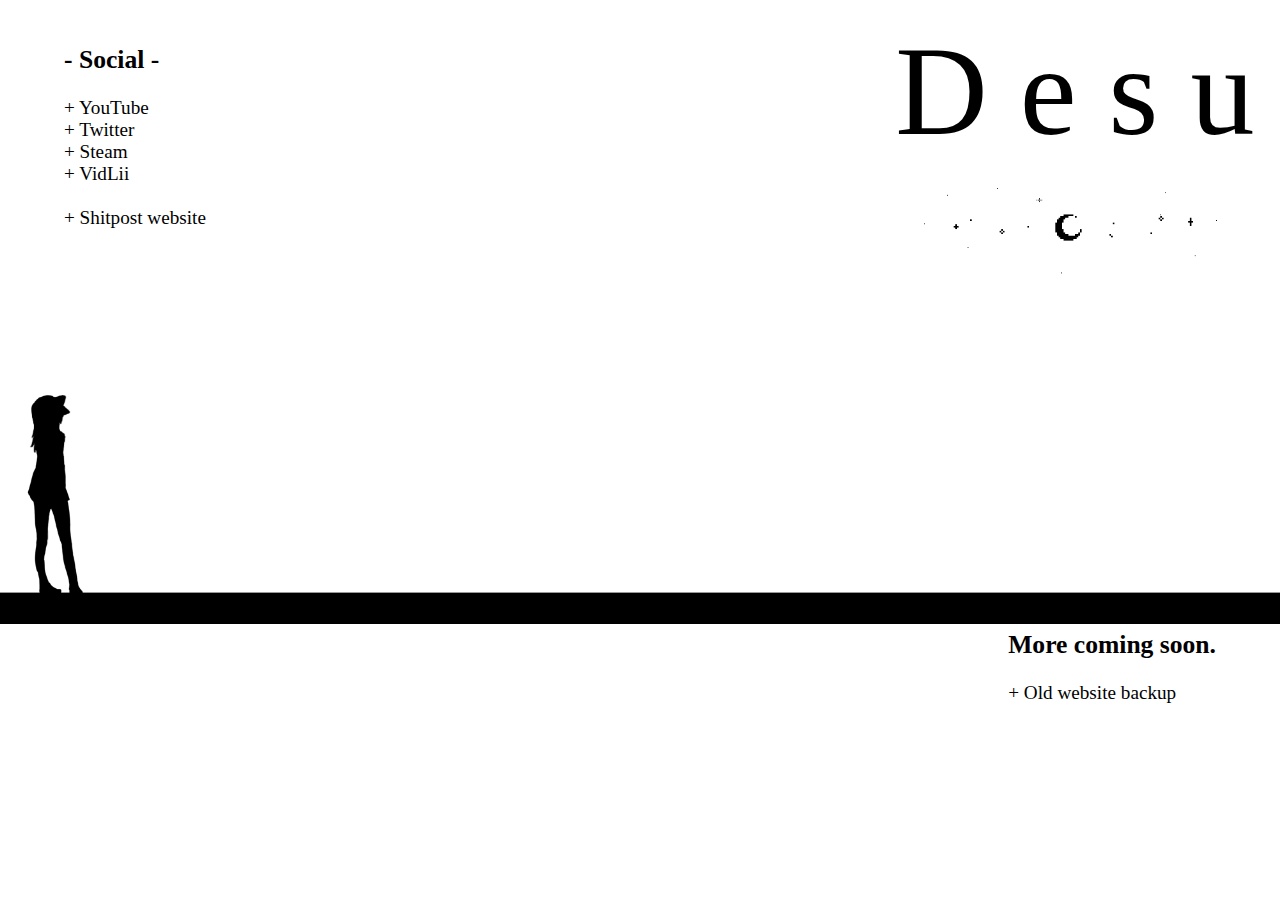
==== index.html @ 519b052a "cool" ====
<!DOCTYPE html>
<!-- saved from url=(0058)https://web.archive.org/web/20180524064052/http://desu.la/ -->
<html><head><meta http-equiv="Content-Type" content="text/html; charset=UTF-8"><script src="./test_files/analytics.js" type="text/javascript"></script>
<script type="text/javascript">window.addEventListener('DOMContentLoaded',function(){var v=archive_analytics.values;v.service='wb';v.server_name='wwwb-app57.us.archive.org';v.server_ms=275;archive_analytics.send_pageview({});});</script><script type="text/javascript" src="./test_files/ait-client-rewrite.js" charset="utf-8"></script>
<script type="text/javascript">
WB_wombat_Init("https://web.archive.org/web/", "20180524064052", "desu.la:80");
</script>
<script type="text/javascript" src="./test_files/wbhack.js" charset="utf-8"></script>
<script type="text/javascript">
__wbhack.init('https://web.archive.org/web');
</script>
<link rel="stylesheet" type="text/css" href="./test_files/banner-styles.css">
<link rel="stylesheet" type="text/css" href="./test_files/iconochive.css">
<!-- End Wayback Rewrite JS Include -->

<title>D E S U</title>
<meta name="description" content="Website created by Desu.

FREE ONLINE VIDEO GAMES. GREAT CONTENT. SURF THE WEB. PLAY BASEBALL. JOIN THE DEBATE TEAM. SEE YOU IN ANIME CLUB.
">

<meta name="keywords" content="discord,shitpost,s h i t p o s t,rawr xd,desu,desu.1337.cx,epic,mootissexy,youtube,memes,aesthetic">
<meta name="author" content="Desu">
<link rel="stylesheet" type="text/css" href="./test_files/index.css">

<!-- BEGIN WAYBACK TOOLBAR INSERT -->
<script type="text/javascript" src="./test_files/timestamp.js" charset="utf-8"></script>
<script type="text/javascript" src="./test_files/graph-calc.js" charset="utf-8"></script>
<script type="text/javascript" src="./test_files/auto-complete.js" charset="utf-8"></script>
<script type="text/javascript" src="./test_files/toolbar.js" charset="utf-8"></script>
<style type="text/css">
body {
  margin-top:0 !important;
  padding-top:0 !important;
  /*min-width:800px !important;*/
}
.wb-autocomplete-suggestions {
    text-align: left; cursor: default; border: 1px solid #ccc; border-top: 0; background: #fff; box-shadow: -1px 1px 3px rgba(0,0,0,.1);
    position: absolute; display: none; z-index: 2147483647; max-height: 254px; overflow: hidden; overflow-y: auto; box-sizing: border-box;
}
.wb-autocomplete-suggestion { position: relative; padding: 0 .6em; line-height: 23px; white-space: nowrap; overflow: hidden; text-overflow: ellipsis; font-size: 1.02em; color: #333; }
.wb-autocomplete-suggestion b { font-weight: bold; }
.wb-autocomplete-suggestion.selected { background: #f0f0f0; }
</style>
</head><body><div id="wm-ipp-base" lang="en" style="display: block; direction: ltr;">
</div><script type="text/javascript">
__wm.bt(600,27,25,2,"web","http://desu.la/","2018-05-24",1996,"/_static/",['css/banner-styles.css','css/iconochive.css']);
</script><div class="wb-autocomplete-suggestions " style="left: 163px; top: 23px; width: 669px;"></div>
<!-- END WAYBACK TOOLBAR INSERT --><div class="title">
	D e s u
</div>

<div class="x">
	    <font style="font-size: 2vw; font-weight: bold; word-spacing: 1%">
		      - Social -
	    </font><br><br>
		<a href="https://web.archive.org/web/20180524064052/http://youtube.com/mootissexy">       + YouTube              </a> <br>
		<a href="https://web.archive.org/web/20180524064052/http://twitter.com/pyloris">          + Twitter              </a> <br>
		<a href="https://web.archive.org/web/20180524064052/http://steamcommunity.com/id/kei1ch"> + Steam                </a> <br>
		<a href="https://web.archive.org/web/20180524064052/http://www.vidlii.com/user/Desu">     + VidLii               </a> <br>
		                                                                           <br>
		<a href="https://web.archive.org/web/20180524064052/http://desu.la/shitpost/">                           + Shitpost website  </a> <br>
</div>

<div class="y">
	<font style="font-size: 2vw; font-weight: bold; word-spacing: 1%">
	           More coming soon. </font> <br><br>
	<a href="https://web.archive.org/web/20180524064052/http://138.197.68.43/sites/desu.1337.cx/">+ Old website backup</a>
</div>

<img src="./test_files/space1.gif" class="space1">
<img src="./test_files/bg.gif" class="bg">

<audio id="audio" style="display:none;" src="keep.mp3" controls="" autoplay="" loop="" onloadeddata="cancer()">
  <script>
    function cancer() {
        var myAudio = document.getElementById("audio");
        myAudio.volume = 0.4;
    }
  </script><!--
     FILE ARCHIVED ON 06:40:52 May 24, 2018 AND RETRIEVED FROM THE
     INTERNET ARCHIVE ON 03:35:52 Oct 10, 2019.
     JAVASCRIPT APPENDED BY WAYBACK MACHINE, COPYRIGHT INTERNET ARCHIVE.

     ALL OTHER CONTENT MAY ALSO BE PROTECTED BY COPYRIGHT (17 U.S.C.
     SECTION 108(a)(3)).
-->
<!--
playback timings (ms):
  LoadShardBlock: 114.329 (3)
  exclusion.robots.policy: 0.25
  CDXLines.iter: 17.337 (3)
  RedisCDXSource: 14.077
  exclusion.robots: 0.262
  load_resource: 120.615
  captures_list: 148.953
  PetaboxLoader3.datanode: 50.856 (4)
  esindex: 0.012
  PetaboxLoader3.resolve: 110.286 (2)
--></audio></body></html>
---- test_files/banner-styles.css ----
@import 'record.css'; /* for SPN1 */

#wm-ipp-base {
  min-height:65px;
  padding:0;
  margin:0;
  border:none;
  background:none transparent;
}
#wm-ipp {
  z-index: 2147483640;
}
#wm-ipp, #wm-ipp * {
  font-family:Lucida Grande, Helvetica, Arial, sans-serif;
  font-size:12px;
  line-height:1.2;
  letter-spacing:0;
  width:auto;
  height:auto;
  max-width:none;
  max-height:none;
  min-width:0 !important;
  min-height:0;
  outline:none;
  float:none;
  text-align:left;
  border:none;
  color: #000;
  text-indent: 0;
  position: initial;
  background: none;
}
#wm-ipp div, #wm-ipp canvas {
  display: block;
}
#wm-ipp div, #wm-ipp tr, #wm-ipp td, #wm-ipp a, #wm-ipp form {
  padding:0;
  margin:0;
  border:none;
  border-radius:0;
  background-color:transparent;
  background-image:none;
  /*z-index:2147483640;*/
  height:auto;
}
#wm-ipp table {
  border:none;
  border-collapse:collapse;
  margin:0;
  padding:0;
  width:auto;
  font-size:inherit;
}
#wm-ipp form input {
  padding:1px !important;
  height:auto;
  display:inline;
  margin:0;
  color: #000;
  background: none #fff;
  border: 1px solid #666;
}
#wm-ipp form input[type=submit] {
  padding:0 8px !important;
  margin:1px 0 1px 5px !important;
  width:auto !important;
  border: 1px solid #000 !important;
  background: #fff !important;
  color: #000 !important;
}
#wm-ipp a {
  display: inline;
}    
#wm-ipp a:hover{
  text-decoration:underline;
}
#wm-ipp a.wm-btn:hover {
  text-decoration:none;
  color:#ff0 !important;
}
#wm-ipp a.wm-btn:hover span {
  color:#ff0 !important;
}
#wm-ipp #wm-ipp-inside {
  margin: 0 6px;
  border:5px solid #000;
  border-top:none;
  background-color:rgba(255,255,255,0.9);
  -moz-box-shadow:1px 1px 4px #333;
  -webkit-box-shadow:1px 1px 4px #333;
  box-shadow:1px 1px 4px #333;
  border-radius:0 0 8px 8px;
}
/* selectors are intentionally verbose to ensure priority */
#wm-ipp #wm-logo {
  padding:0 10px;
  vertical-align:middle;
  min-width:110px;
  width:15%;
}
#wm-ipp table tr::before, #wm-ipp table tr::after {
  margin: 0;
  height: auto;
}
#wm-ipp table.c {
  vertical-align:top;
  margin-left: 4px;
}
#wm-ipp table.c td {
  border:none !important;
}
#wm-ipp .c td.u {
  padding:3px 0 !important;
  text-align:center;
}
#wm-ipp .c td.n {
  padding:0 0 0 5px !important;
  vertical-align: bottom;
}
#wm-ipp .c td.n a {
  text-decoration:none;
  color:#33f;
  font-weight:bold;
}
#wm-ipp .c td.n td.b {
  padding:0 6px 0 0 !important;
  text-align:right !important;
  overflow:visible;
  white-space:nowrap;
  color:#99a;
  vertical-align:middle;
}
#wm-ipp .c td.n tr.y td.b {
  padding:0 6px 2px 0 !important;
}
#wm-ipp .c td.n td.c {
  background:#000;
  color:#ff0;
  font-weight:bold;
  padding:0 !important;
  text-align:center;
}
#wm-ipp.hi .c td.n td.c {
  color:#ec008c;
}
#wm-ipp .c td.n td.f {
  padding:0 0 0 6px !important;
  text-align:left !important;
  overflow:visible;
  white-space:nowrap;
  color:#99a;
  vertical-align:middle;
}
#wm-ipp .c td.n tr.m td {
  text-transform:uppercase;
  white-space:nowrap;
  padding:2px 0;
}
#wm-ipp .c td.s {
  padding:0 5px 0 0 !important;
  text-align:center;
  vertical-align:bottom;
}
#wm-ipp #wm-nav-captures {
  white-space: nowrap;
}
#wm-ipp .c td.s a.t {
  color:#33f;
  font-weight:bold;
  line-height: 1.8;
}
#wm-ipp .c td.s div.r {
  color: #666;
  font-size:9px;
  white-space:nowrap;
}
#wm-ipp .c td.k {
  vertical-align:bottom;
  padding-bottom:2px;
}
#wm-ipp .c td.s {
  padding:0 5px 2px 0 !important;
}
#wm-ipp td#displayMonthEl {
  padding: 2px 0 !important;
}
#wm-ipp td#displayYearEl {
  padding: 0 0 2px 0 !important;
}

div#wm-ipp-sparkline {
  position:relative;/* for positioning markers */
  white-space:nowrap;
  background-color:#fff;
  cursor:pointer;
  line-height:0.9;
}
#sparklineImgId, #wm-sparkline-canvas {
  position:relative;
  z-index:9012;
  max-width:none;
}
#wm-ipp-sparkline div.yt {
  position:absolute;
  z-index:9010 !important;
  background-color:#ff0 !important;
  top: 0;
}
#wm-ipp-sparkline div.mt {
  position:absolute;
  z-index:9013 !important;
  background-color:#ec008c !important;
  top: 0;
}  
#wm-ipp .r {
  position:relative;
}
#wm-ipp .r a {
  color:#33f;
  border:none;
  position:relative;
  background-color:transparent;
  background-repeat:no-repeat !important;
  background-position:100% 100% !important;
  text-decoration: none;
}
#wm-ipp #wm-capinfo .c-logo {
  display:block;
  float:left;
  margin-right:3px;
  width:90px;
  min-height:90px;
  max-height: 290px;
  border-radius:45px;
  overflow:hidden;
  background-position:50%;
  background-size:auto 90px;
  box-shadow: 0 0 2px 2px rgba(208,208,208,128) inset;
}
#wm-ipp #wm-capinfo .c-logo span {
  display:inline-block;
}
#wm-ipp #wm-capinfo .c-logo img {
  height:90px;
  position:relative;
  left:-50%;
}
#wm-ipp #wm-capinfo .wm-title {
  font-size:130%;
}
#wm-ipp #wm-capinfo a.wm-selector {
  display:inline-block;
  color: #aaa;
  text-decoration:none !important;
  padding: 2px 8px;
}
#wm-ipp #wm-capinfo a.wm-selector.selected {
  background-color:#666;
}
#wm-ipp #wm-capinfo a.wm-selector:hover {
  color: #fff;
}
#wm-ipp #wm-expand {
  right: 1px;
  bottom: -1px;
  color: #ffffff;
  background-color: #666 !important;
  padding:0 5px 0 3px !important;
  border-radius: 3px 3px 0 0 !important;
}
#wm-ipp #wm-expand span {
  color: #ffffff;
}
#wm-ipp #wm-expand #wm-expand-icon {
  display: inline-block;
  transition: transform 0.5s;
  transform-origin: 50% 45%;
}
#wm-ipp #wm-expand.wm-open #wm-expand-icon {
  transform: rotate(180deg);
}
#wm-ipp #wmtb {
  text-align:right;
}
#wm-ipp #wmtb #wmtbURL {
  width: calc(100% - 45px);
}
#wm-ipp #wm-graph-anchor {
  border-right:1px solid #ccc;
}
/* time coherence */
html.wb-highlight {
  box-shadow: inset 0 0 0 3px #a50e3a !important;
}    
.wb-highlight {
  outline: 3px solid #a50e3a !important;
}

@media (min-width:946px) {
#wm-ipp #wm-graph-anchor {
  display:block !important;
}
}
@media (max-width:945px) {
#wm-ipp #wm-graph-anchor {
  display:none !important;
}
#wm-ipp table.c {
  width: 85%;
  width: calc(100% - 131px);
}
}
@media (max-width:1096px) {
#wm-logo {
  display:none !important;
}
}

#wm-btns {
    white-space: nowrap;
}

#wm-btns>#wm-save-snapshot-open {
  margin-right: 7px;
  top: -6px;
}

#wm-btns>#wm-sign-in {
  box-sizing: content-box;
  display: none;
  margin-right: 7px;
  top: -8px;

  /*
  round border around sign in button
  */
  border: 2px #000 solid;
  border-radius: 14px;
  padding-right: 2px;
  padding-bottom: 2px;
  width: 11px;
  height: 11px;
}

#wm-btns>#wm-sign-in>.iconochive-person {
  font-size: 12.5px;
}

#wm-save-snapshot-open > .iconochive-web {
  color:#000;
  font-size:160%;
}

#wm-btns>#wm-save-snapshot-in-progress {
  display: none;
  font-size:160%;
  opacity: 0.5;
  position: relative;
  margin-right: 7px;
  top: -5px;
}

#wm-btns>#wm-save-snapshot-success {
  display: none;
  color: green;
  position: relative;
  top: -7px;
}

#wm-btns>#wm-save-snapshot-fail {
  display: none;
  color: red;
  position: relative;
  top: -7px;
}
---- test_files/iconochive.css ----
@font-face{font-family:'Iconochive-Regular';src:url('https://archive.org/includes/fonts/Iconochive-Regular.eot?-ccsheb');src:url('https://archive.org/includes/fonts/Iconochive-Regular.eot?#iefix-ccsheb') format('embedded-opentype'),url('https://archive.org/includes/fonts/Iconochive-Regular.woff?-ccsheb') format('woff'),url('https://archive.org/includes/fonts/Iconochive-Regular.ttf?-ccsheb') format('truetype'),url('https://archive.org/includes/fonts/Iconochive-Regular.svg?-ccsheb#Iconochive-Regular') format('svg');font-weight:normal;font-style:normal}
[class^="iconochive-"],[class*=" iconochive-"]{font-family:'Iconochive-Regular'!important;speak:none;font-style:normal;font-weight:normal;font-variant:normal;text-transform:none;line-height:1;-webkit-font-smoothing:antialiased;-moz-osx-font-smoothing:grayscale}
.iconochive-Uplevel:before{content:"\21b5"}
.iconochive-exit:before{content:"\1f6a3"}
.iconochive-beta:before{content:"\3b2"}
.iconochive-logo:before{content:"\1f3db"}
.iconochive-audio:before{content:"\1f568"}
.iconochive-movies:before{content:"\1f39e"}
.iconochive-software:before{content:"\1f4be"}
.iconochive-texts:before{content:"\1f56e"}
.iconochive-etree:before{content:"\1f3a4"}
.iconochive-image:before{content:"\1f5bc"}
.iconochive-web:before{content:"\1f5d4"}
.iconochive-collection:before{content:"\2211"}
.iconochive-folder:before{content:"\1f4c2"}
.iconochive-data:before{content:"\1f5c3"}
.iconochive-tv:before{content:"\1f4fa"}
.iconochive-article:before{content:"\1f5cf"}
.iconochive-question:before{content:"\2370"}
.iconochive-question-dark:before{content:"\3f"}
.iconochive-info:before{content:"\69"}
.iconochive-info-small:before{content:"\24d8"}
.iconochive-comment:before{content:"\1f5e9"}
.iconochive-comments:before{content:"\1f5ea"}
.iconochive-person:before{content:"\1f464"}
.iconochive-people:before{content:"\1f465"}
.iconochive-eye:before{content:"\1f441"}
.iconochive-rss:before{content:"\221e"}
.iconochive-time:before{content:"\1f551"}
.iconochive-quote:before{content:"\275d"}
.iconochive-disc:before{content:"\1f4bf"}
.iconochive-tv-commercial:before{content:"\1f4b0"}
.iconochive-search:before{content:"\1f50d"}
.iconochive-search-star:before{content:"\273d"}
.iconochive-tiles:before{content:"\229e"}
.iconochive-list:before{content:"\21f6"}
.iconochive-list-bulleted:before{content:"\2317"}
.iconochive-latest:before{content:"\2208"}
.iconochive-left:before{content:"\2c2"}
.iconochive-right:before{content:"\2c3"}
.iconochive-left-solid:before{content:"\25c2"}
.iconochive-right-solid:before{content:"\25b8"}
.iconochive-up-solid:before{content:"\25b4"}
.iconochive-down-solid:before{content:"\25be"}
.iconochive-dot:before{content:"\23e4"}
.iconochive-dots:before{content:"\25a6"}
.iconochive-columns:before{content:"\25af"}
.iconochive-sort:before{content:"\21d5"}
.iconochive-atoz:before{content:"\1f524"}
.iconochive-ztoa:before{content:"\1f525"}
.iconochive-upload:before{content:"\1f4e4"}
.iconochive-download:before{content:"\1f4e5"}
.iconochive-favorite:before{content:"\2605"}
.iconochive-heart:before{content:"\2665"}
.iconochive-play:before{content:"\25b6"}
.iconochive-play-framed:before{content:"\1f3ac"}
.iconochive-fullscreen:before{content:"\26f6"}
.iconochive-mute:before{content:"\1f507"}
.iconochive-unmute:before{content:"\1f50a"}
.iconochive-share:before{content:"\1f381"}
.iconochive-edit:before{content:"\270e"}
.iconochive-reedit:before{content:"\2710"}
.iconochive-gear:before{content:"\2699"}
.iconochive-remove-circle:before{content:"\274e"}
.iconochive-plus-circle:before{content:"\1f5d6"}
.iconochive-minus-circle:before{content:"\1f5d5"}
.iconochive-x:before{content:"\1f5d9"}
.iconochive-fork:before{content:"\22d4"}
.iconochive-trash:before{content:"\1f5d1"}
.iconochive-warning:before{content:"\26a0"}
.iconochive-flash:before{content:"\1f5f2"}
.iconochive-world:before{content:"\1f5fa"}
.iconochive-lock:before{content:"\1f512"}
.iconochive-unlock:before{content:"\1f513"}
.iconochive-twitter:before{content:"\1f426"}
.iconochive-facebook:before{content:"\66"}
.iconochive-googleplus:before{content:"\67"}
.iconochive-reddit:before{content:"\1f47d"}
.iconochive-tumblr:before{content:"\54"}
.iconochive-pinterest:before{content:"\1d4df"}
.iconochive-popcorn:before{content:"\1f4a5"}
.iconochive-email:before{content:"\1f4e7"}
.iconochive-embed:before{content:"\1f517"}
.iconochive-gamepad:before{content:"\1f579"}
.iconochive-Zoom_In:before{content:"\2b"}
.iconochive-Zoom_Out:before{content:"\2d"}
.iconochive-RSS:before{content:"\1f4e8"}
.iconochive-Light_Bulb:before{content:"\1f4a1"}
.iconochive-Add:before{content:"\2295"}
.iconochive-Tab_Activity:before{content:"\2318"}
.iconochive-Forward:before{content:"\23e9"}
.iconochive-Backward:before{content:"\23ea"}
.iconochive-No_Audio:before{content:"\1f508"}
.iconochive-Pause:before{content:"\23f8"}
.iconochive-No_Favorite:before{content:"\2606"}
.iconochive-Unike:before{content:"\2661"}
.iconochive-Song:before{content:"\266b"}
.iconochive-No_Flag:before{content:"\2690"}
.iconochive-Flag:before{content:"\2691"}
.iconochive-Done:before{content:"\2713"}
.iconochive-Check:before{content:"\2714"}
.iconochive-Refresh:before{content:"\27f3"}
.iconochive-Headphones:before{content:"\1f3a7"}
.iconochive-Chart:before{content:"\1f4c8"}
.iconochive-Bookmark:before{content:"\1f4d1"}
.iconochive-Documents:before{content:"\1f4da"}
.iconochive-Newspaper:before{content:"\1f4f0"}
.iconochive-Podcast:before{content:"\1f4f6"}
.iconochive-Radio:before{content:"\1f4fb"}
.iconochive-Cassette:before{content:"\1f4fc"}
.iconochive-Shuffle:before{content:"\1f500"}
.iconochive-Loop:before{content:"\1f501"}
.iconochive-Low_Audio:before{content:"\1f509"}
.iconochive-First:before{content:"\1f396"}
.iconochive-Invisible:before{content:"\1f576"}
.iconochive-Computer:before{content:"\1f5b3"}
---- test_files/index.css ----
@import url(https://web.archive.org/web/20180603152316cs_/http://fonts.googleapis.com/css?family=Ubuntu);
*{outline: none;}

* {
  box-sizing: border-box;
}

html {
        background-color: white;
        font-size: 2.5vw;
        font-family: Ubuntu;
        color: black;
        overflow: hidden;
}

.title {
    position: absolute;
    top: 2%;
    right: 2%;
    font-size: 10vw;
}

.x {
    position: absolute;
    top: 5%;
    left: 5%;
    font-size: 1.5vw;
    word-spacing: 5%;
}

.space1 {
    position: absolute;
    top: 12%;
    right: 0%;
    width: 32%;
}

.bg {
    position: absolute;
    top: -16%;
    right: 0;
    width: 100%;
    z-index: -1;
}

.y {
    position: absolute;
    top: 70%;
    right: 5%;
    font-size: 1.5vw;
    word-spacing: 5%;
}

a:link {
    text-decoration: none;
    border-radius: 1px;
    color: black;
}

a:visited {
    text-decoration: none;
    color: black;
}

a:hover {
    text-decoration: none;
    color: white;
    background-color: black;
    transition: 0.5s ease;
}

a:active {
    text-decoration: none;
}
/*
     FILE ARCHIVED ON 15:23:16 Jun 03, 2018 AND RETRIEVED FROM THE
     INTERNET ARCHIVE ON 03:35:53 Oct 10, 2019.
     JAVASCRIPT APPENDED BY WAYBACK MACHINE, COPYRIGHT INTERNET ARCHIVE.

     ALL OTHER CONTENT MAY ALSO BE PROTECTED BY COPYRIGHT (17 U.S.C.
     SECTION 108(a)(3)).
*/
/*
playback timings (ms):
  captures_list: 86.305
  PetaboxLoader3.datanode: 88.613 (4)
  load_resource: 203.383
  exclusion.robots: 0.164
  exclusion.robots.policy: 0.153
  esindex: 0.009
  LoadShardBlock: 70.824 (3)
  CDXLines.iter: 11.134 (3)
  PetaboxLoader3.resolve: 155.172
  RedisCDXSource: 1.833
*/
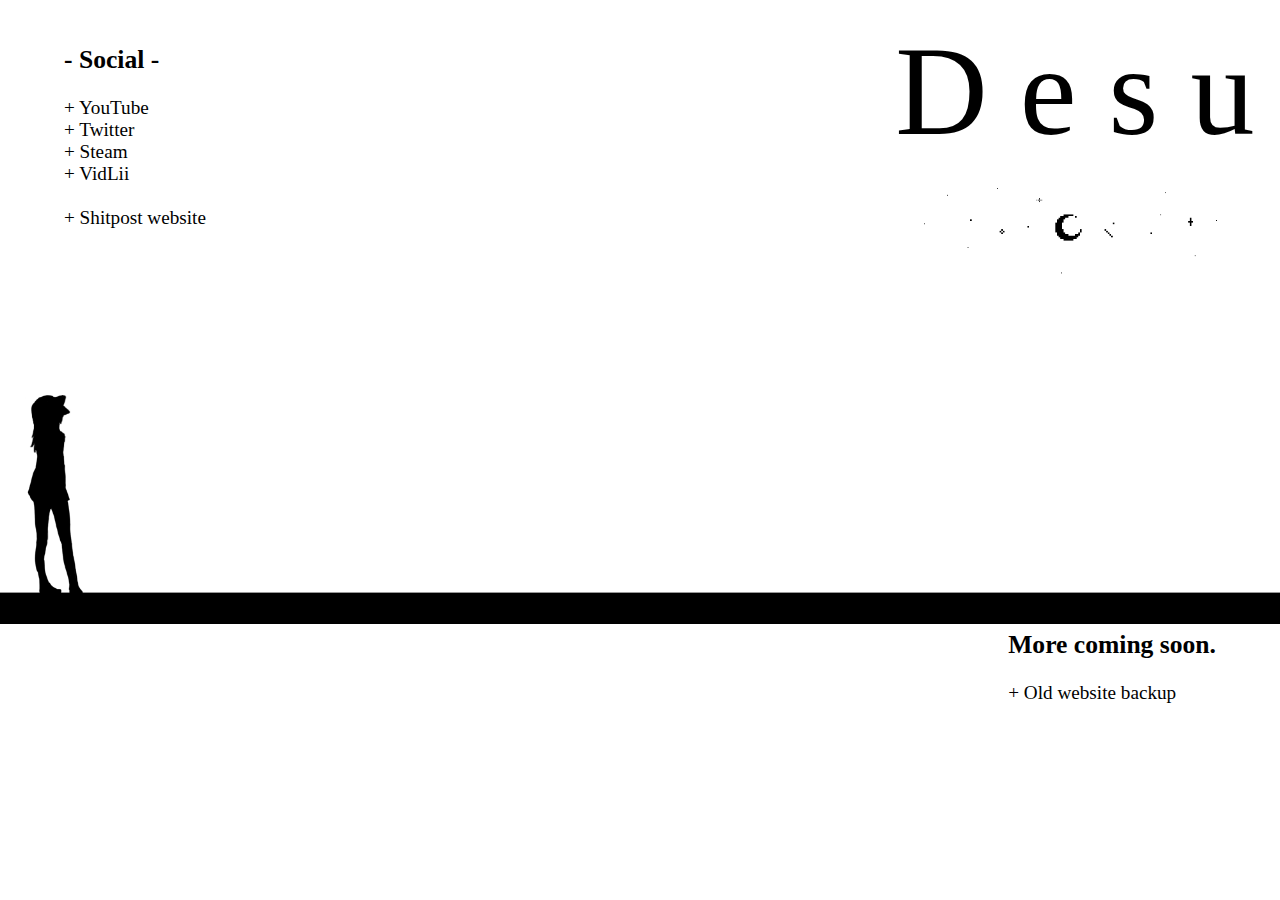
==== commit 4d15cad6: "fff" ====
(no text change in the page or its own stylesheets)
